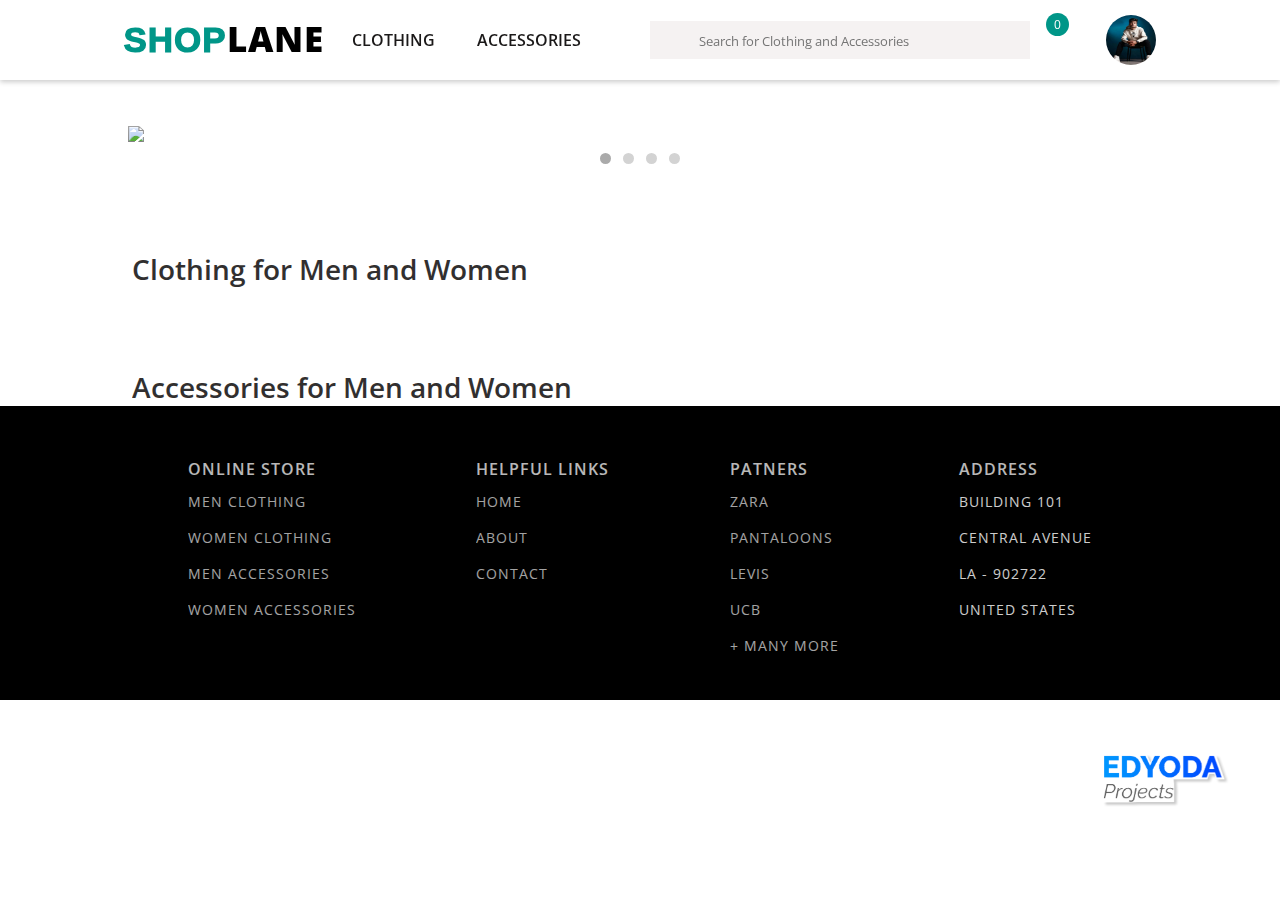
==== index.html @ 276c3d58 "push1" ====
<!DOCTYPE html>
<html lang="en">
  <head>
    <meta charset="UTF-8" />
    <meta http-equiv="X-UA-Compatible" content="IE=edge" />
    <meta name="viewport" content="width=device-width, initial-scale=1.0" />
    <title>SHOPLANE - A Place For Shopping</title>
    <link rel="stylesheet" href="assets/css/style.css" />
    <link
      href="https://fonts.googleapis.com/css?family=Open+Sans:400,600,800&display=swap"
      rel="stylesheet"
    />
    <script src="https://kit.fontawesome.com/35c398e458.js"></script>
    <script src="https://ajax.googleapis.com/ajax/libs/jquery/3.6.0/jquery.min.js"></script>
  </head>

  <body>
    <header>
      <a href="index.html" class="logo">
        <h4>
          <span>SHOP</span>LANE</h4>
      </a>
      <ul class="menu">
        <li class="menu-item">
          <a href="#clothing"> clothing </a>
        </li>
        <li class="menu-item">
          <a href="#accessories"> accessories </a>
        </li>
      </ul>
      <div id="search-wrapper">
        <i class="fas fa-search"></i>
        <input
          id="search-box"
          type="text"
          name="search"
          placeholder="Search for Clothing and Accessories"
        />
      </div>
      <div class="icons">
        <div class="cart">
          <a href="checkout.html">
            <i class="fa fa-shopping-cart" aria-hidden="true"></i>
            <span id="cart-count">0</span>
          </a>
        </div>
        <img src="assets/img/avatar.jpg" id="user-img" />
        <div class="hamburger">
          <span class="bar"></span>
          <span class="bar"></span>
          <span class="bar"></span>
        </div>
      </div>
    </header>
    <main>
      <section class="slick-slider">
        <div class="image active-img">
          <img src="https://shoplane.netlify.app/img/img1.png" width="100%" />
        </div>
        <div class="image">
          <img src="https://shoplane.netlify.app/img/img2.png" width="100%" />
        </div>
        <div class="image">
          <img src="https://shoplane.netlify.app/img/img3.png" width="100%" />
        </div>
        <div class="image">
          <img src="https://shoplane.netlify.app/img/img4.png" width="100%" />
        </div>
        <div class="btn-container">
          <div class="button active-btn"></div>
          <div class="button"></div>
          <div class="button"></div>
          <div class="button"></div>
        </div>
      </section>
      <section id="clothing">
        <h2 class="section-heading">Clothing for Men and Women</h2>
        <div id="clothingCard" class="card-container"></div>
      </section>
      <section id="accessories">
        <h2 class="section-heading">Accessories for Men and Women</h2>
        <div id="accessoriesCard" class="card-container"></div>
      </section>
    </main>
    <footer>
      <ul id="store">
        <li>
          <h3>Online Store</h3>
        </li>
        <li><a href="#clothing">Men Clothing</a></li>
        <li><a href="#clothing">Women Clothing</a></li>
        <li><a href="#accessories">Men Accessories</a></li>
        <li><a href="#accessories">Women Accessories</a></li>
      </ul>
      <ul id="links">
        <li>
          <h3>Helpful links</h3>
        </li>
        <li><a href="#">home</a></li>
        <li><a href="#">about</a></li>
        <li><a href="#">contact</a></li>
      </ul>
      <ul id="partner">
        <li>
          <h3>patners</h3>
        </li>
        <li><a href="#">zara</a></li>
        <li><a href="#">pantaloons</a></li>
        <li><a href="#">levis</a></li>
        <li><a href="#">ucb</a></li>
        <li><a href="#">+ many more</a></li>
      </ul>
      <ul id="address">
        <li>
          <h3>address</h3>
        </li>
        <li>building 101</li>
        <li>central avenue</li>
        <li>la - 902722</li>
        <li>united states</li>
      </ul>
    </footer>
    <img
      src="assets/img/OKAY6Fl.png"
      id="project-logo"
      alt="EdYoda Project Logo"
    />
    <script src="assets/javaScript/script.js"></script>
    <script src="assets/javaScript/index.js"></script>
  </body>
</html>
---- assets/css/style.css ----
html {
    scroll-behavior: smooth;
  }
  
  * {
    box-sizing: border-box;
    font-family: "Open Sans", sans-serif;
    margin: 0;
    padding: 0;
  }
  
  body {
    scroll-behavior: smooth;
    overflow-x: hidden;
    padding-top: 10vh;
  }
  
  header {
    width: 100%;
    display: flex;
    justify-content: space-around;
    box-shadow: 0 2px 5px #ccc;
    padding: 15px 120px;
    min-height: 8vh;
    top: 0;
    position: fixed;
    z-index: 60;
    background-color: #fff;
  }
  
  header h4 {
    font-size: 35px;
    color: black;
    font-weight: 800;
    letter-spacing: 1px;
  }
  
  header h4 span {
    margin-left: 0;
    color: #009688;
    font-weight: 1000;
    letter-spacing: 1px;
    box-sizing: border-box;
    font-family: montserrat, sans-serif;
  }
  
  .logo {
    cursor: pointer;
  }
  
  header ul {
    display: flex;
    justify-content: space-around;
    padding-top: 14px;
    width: 30%;
    list-style: none;
    padding-right: 40px;
  }
  
  header ul li a {
    font-size: 16px;
    color: rgb(27, 25, 25);
    text-transform: uppercase;
    font-weight: 600;
    transition: all 0.2s;
    cursor: pointer;
  }
  
  .icons {
    display: flex;
  }
  
  .icons i {
    font-size: 18px;
    padding-top: 8px;
    cursor: pointer;
    margin-right: 50px;
  }
  
  #user-img {
    width: 50px;
    height: 50px;
    border-radius: 50%;
  }
  
  .fa {
    color: rgb(27, 25, 25);
  }
  
  .cart {
    position: relative;
    margin-top: 10px;
  }
  
  #cart-count {
    color: #fff;
    background-color: #009688;
    border-radius: 50%;
    font-size: 12px;
    padding: 3px 8px;
    position: absolute;
    margin-left: -60px;
    margin-top: -12px;
  }
  
  #search-wrapper {
    width: 100%;
    max-width: 400px;
    position: relative;
  }
  
  #search-wrapper > i {
    position: absolute;
    color: #999;
    font-size: 18px;
    top: 50%;
    left: 18px;
    transform: translateY(-50%);
  }
  
  #search-box {
    width: 95%;
    border: 1px solid rgb(245, 242, 242);
    background-color: rgb(245, 242, 242);
    box-sizing: border-box;
    padding: 10px 24px 8px 48px;
    color: black;
    outline: none;
    margin-top: 6px;
  }
  
  @media (max-width: 1024px) {
    body {
      overflow-x: hidden;
    }
    .menu {
      position: fixed;
      right: -100%;
      top: 10.4vh;
      gap: 0;
      flex-direction: column;
      justify-content: flex-start;
      background-color: #009688;
      width: 50%;
      height: 89vh;
      text-align: center;
      transition: 0.5s ease-in;
      z-index: 100;
      padding-top: 8px;
    }
  
    .menu-item {
      margin-top: 100px;
    }
  
    .menu-item a:hover {
      color: #fff;
    }
  
    .menu.active {
      right: 0;
    }
  }
  
  @media screen and (max-width: 425px) {
    body {
      overflow-x: hidden;
    }
    header {
      padding: 15px 4px;
    }
    #search-wrapper {
      width: 19%;
    }
  
    #search-wrapper > i {
      top: 52%;
      left: 18px;
    }
  
    #user-img {
      width: 50px;
      height: 50px;
      border-radius: 50%;
    }
  
    header h4 span {
      margin-left: 0;
      color: rgb(27, 25, 25);
      font-weight: 500;
    }
    header h4 {
      font-size: 24px;
      margin-top: 6px;
    }
  
    .icons i {
      padding-top: 6px;
      font-size: 20px;
      margin-right: 20px;
    }
  
    .cart {
      margin-right: 15px;
    }
  
    #cart-count {
      margin-left: -30px;
      margin-top: -13px;
    }
  }
  
  @media screen and (max-width: 320px) {
    header h4 {
      font-size: 20px;
    }
  
    .icons i {
      padding-top: 4px;
      font-size: 16px;
      margin-right: 15px;
    }
  }
  
  .slick-slider {
    width: 80%;
    margin: auto;
    padding-top: 35px;
  }
  
  @media screen and (max-width: 425px) {
    .slick-slider {
      width: 82%;
      margin: auto;
      padding-top: 25px;
    }
    #clothing h2 {
      margin-top: 50px;
      margin-left: 84px;
      font-size: 22px;
    }
    #accessories h2 {
      margin-top: 50px;
      margin-left: 84px;
      font-size: 22px;
    }
    #project-logo {
      padding-left: 35px;
      bottom: 80px;
    }
  }
  
  section {
    width: 100%;
  }
  
  .section-heading {
    margin-top: 80px;
    margin-left: 132px;
    color: rgb(27, 25, 25);
    font-size: 28px;
    font-weight: 600;
    opacity: 0.9;
  }
  
  .card-container {
    display: flex;
    justify-content: center;
    flex-wrap: wrap;
    margin: 0 4%;
  }
  
  .card {
    width: 15%;
    min-width: 200px;
    margin: 30px 10px;
    cursor: pointer;
    background-color: #fff;
    box-shadow: 0 2px 5px #ccc;
  }
  
  a {
    text-decoration: none;
  }
  
  .card img {
    width: 100%;
  }
  
  .details {
    padding-left: 10px;
    margin: 10px auto;
  }
  
  .details h3 {
    text-align: left;
    font-size: 16px;
    font-weight: 600;
    letter-spacing: 0.5px;
    color: rgb(27, 25, 25);
  }
  
  .details h4 {
    margin-top: 10px;
    text-align: left;
    font-size: 13px;
    color: black;
    font-weight: 600;
    opacity: 0.8;
  }
  
  .details h5 {
    margin-top: 10px;
    text-align: left;
    font-size: 16px;
    letter-spacing: 1px;
    color: #009688;
    font-weight: 600;
  }
  
  /* .card:hover {
    box-shadow: 0 2px 10px rgba(0, 0, 0, 0.7);
  } */
  
  .detail h3 {
    font-size: 18px;
    font-weight: 600;
  }
  
  footer {
    background-color: black;
    height: auto;
    padding: 40px;
    display: flex;
    flex-direction: row;
    justify-content: space-around;
    padding-right: 10%;
    padding-left: 10%;
  }
  
  footer ul li {
    list-style: none;
    text-transform: uppercase;
    cursor: pointer;
    padding-bottom: 5px;
  }
  
  footer ul li h3 {
    text-decoration: none;
    color: white;
    font-size: 16px;
    margin-bottom: 10px;
    cursor: pointer;
    font-weight: 600;
    letter-spacing: 1px;
    opacity: 0.9;
  }
  
  footer ul li:first-of-type {
    padding-bottom: 0;
  }
  
  footer ul li a,
  footer ul li {
    text-decoration: none;
    color: white;
    font-size: 14px;
    margin-top: 12px;
    opacity: 0.8;
    letter-spacing: 1px;
  }
  
  @media screen and (max-width: 600px) {
    footer {
      flex-wrap: wrap;
    }
  
    footer ul {
      width: 50%;
      margin-bottom: 50px;
    }
  }
  
  @media screen and (max-width: 375px) {
    footer ul {
      width: 100%;
      margin-bottom: 30px;
    }
  }
  
  #product {
    max-width: 1200px;
    margin: 0 auto;
    padding: 15px;
    display: flex;
    flex-wrap: wrap;
  }
  
  #product-image {
    width: 40%;
  }
  
  #product-detail {
    width: 60%;
    margin-top: 40px;
    padding-left: 30px;
  }
  
  #product-image img {
    width: 100%;
    margin-top: 15px;
  }
  
  #product-description {
    margin-bottom: 40px;
  }
  
  #product-description h1 {
    font-weight: 300;
    font-size: 46px;
  }
  
  #product-description h4 {
    margin-top: 20px;
    font-weight: 600;
    font-size: 22px;
    color: rgb(27, 25, 25);
    opacity: 0.6;
  }
  
  #product-description h3 {
    margin-top: 20px;
    font-weight: 400;
    font-size: 24px;
    color: rgba(0, 0, 0, 0.8);
  }
  
  #product-description h3 span {
    color: #009688;
    font-weight: 600;
  }
  
  #product-description p {
    margin-top: 20px;
    font-size: 16px;
    font-weight: 400;
    color: rgba(0, 0, 0, 0.6);
  }
  
  #preview-image {
    display: flex;
    flex-wrap: wrap;
    justify-content: left;
    margin-top: 20px;
  }
  
  #preview-image img {
    margin: 5px;
    width: 10%;
    height: 25%;
    cursor: pointer;
    padding: 4px;
    border-radius: 6px;
  }
  
  .active {
    border: 2px solid #009688;
  }
  
  #btn button {
    font-size: 18px;
    font-weight: 600;
    color: #fff;
    padding: 18px 32px;
    background-color: #009688;
    border: none;
    border-radius: 6px;
    cursor: pointer;
  }
  
  @media screen and (max-width: 600px) {
    #product {
      flex-direction: column;
    }
  
    #product-image {
      width: 100%;
    }
  
    #product-detail {
      width: 100%;
    }
  }
  
  #cart-page {
    margin: 6% 6%;
  }
  
  #cart-page h1 {
    font-weight: 300;
    font-size: 40px;
  }
  
  #cart-container {
    width: 100%;
    display: flex;
  }
  
  #checkout {
    width: 52%;
    margin-top: 60px;
  }
  
  #checkout p {
    color: rgba(0, 0, 0, 0.8);
    letter-spacing: 1px;
    font-size: 24px;
    font-weight: 400;
  }
  
  .item {
    display: flex;
    width: 600px;
    margin-top: 25px;
    border-radius: 4px;
    padding: 15px;
    cursor: pointer;
    box-shadow: 0 2px 5px #ccc;
  }
  
  .item img {
    width: 80px;
    height: 100px;
    border-radius: 4px;
  }
  
  .detail {
    padding-left: 15px;
  }
  
  .detail p {
    font-size: 16px;
    margin-top: 8px;
  }
  
  #place-order {
    width: 45%;
    margin-top: 60px;
  }
  
  .cart-card {
    margin-top: 50px;
    width: 450px;
    border-radius: 4px;
    margin-left: 50px;
    cursor: pointer;
    padding: 15px;
    box-shadow: 0 2px 5px #ccc;
  }
  
  .cart-card h2 {
    letter-spacing: 2px;
    font-weight: 200;
  }
  
  .cart-card p {
    margin-top: 20px;
    font-size: 16px;
    letter-spacing: 2px;
    font-weight: 200;
  }
  
  .cart-card p span {
    font-weight: bold;
    font-size: 20px;
  }
  
  .cart-card button {
    font-size: 18px;
    margin-top: 50px;
    font-weight: 600;
    color: #fff;
    padding: 15px 30px;
    background-color: #009688;
    border: none;
    border-radius: 6px;
    cursor: pointer;
  }
  
  @media screen and (max-width: 1024px) {
    .cart-card {
      width: 350px;
      margin-top: 50px;
      margin-left: 50px;
    }
  
    .item {
      width: 450px;
    }
  }
  
  @media screen and (max-width: 910px) {
    #cart-container {
      flex-direction: column;
      width: 100%;
      margin-top: 30px;
    }
  
    .cart-card {
      width: 100%;
      margin: 0;
    }
  
    #checkout {
      width: 100%;
    }
  
    .cart-items {
      width: 100%;
    }
  
    .item {
      width: 100%;
    }
  
    #place-order {
      width: 100%;
      margin-top: 60px;
    }
  }
  
  .order-confirm {
    margin-top: 60px;
    margin-bottom: 60px;
    text-align: center;
  }
  
  .order-confirm img {
    height: 300px;
  }
  
  .order-confirm p {
    margin-top: 10px;
  }
  
  .image {
    display: none;
  }
  
  .image.active-img {
    display: block;
  }
  
  .btn-container {
    display: flex;
    justify-content: center;
  }
  
  .button {
    width: 11px;
    height: 11px;
    border-radius: 100%;
    margin: 6px 6px;
    background-color: lightgray;
    cursor: pointer;
  }
  
  .button:hover {
    background-color: black;
  }
  
  .active-btn {
    background-color: #aaa;
  }
  
  #project-logo {
    width: 128px;
    position: fixed;
    z-index: 99;
    bottom: 90px;
    right: 50px;
  }
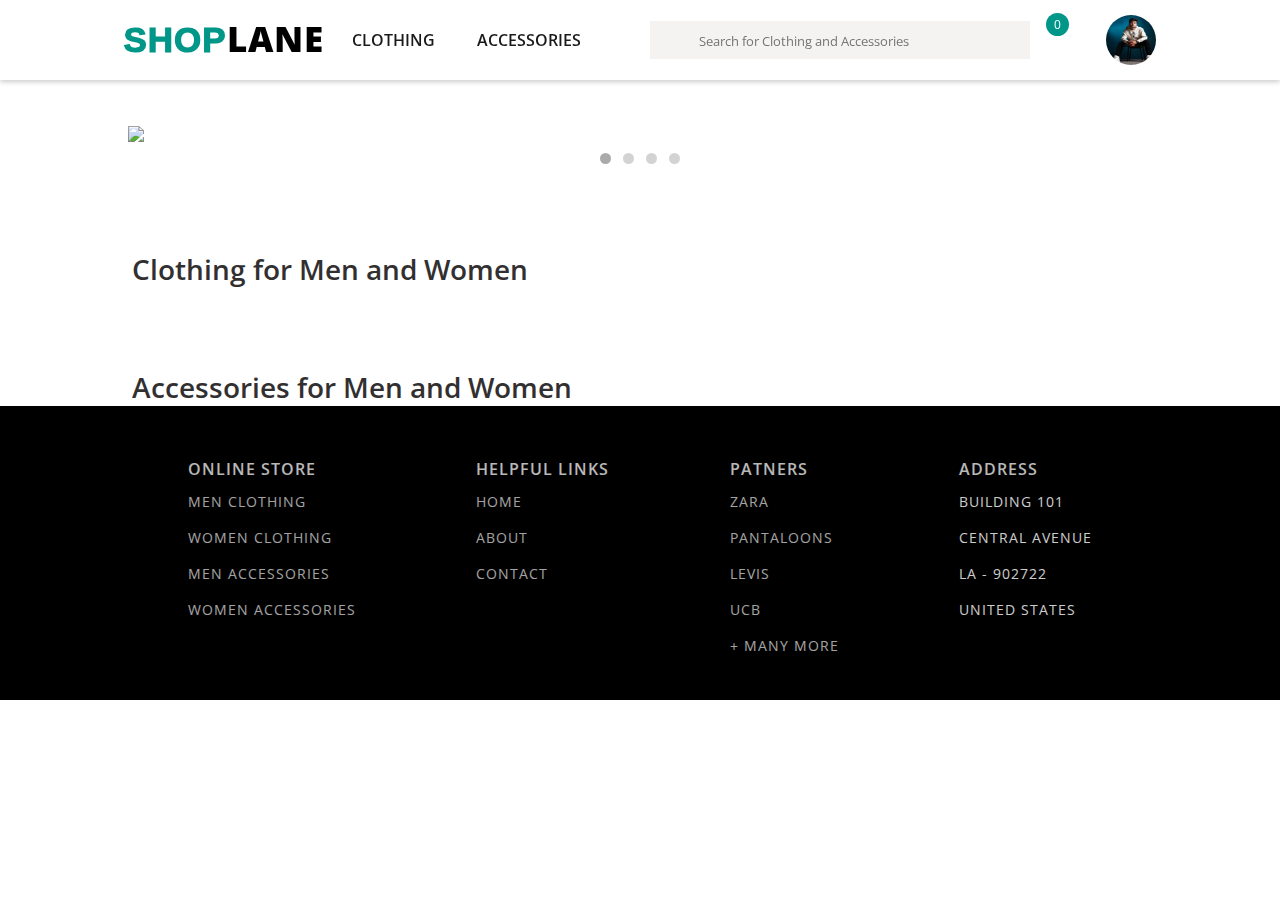
==== commit ecd5ee00: "push2" ====
--- a/index.html
+++ b/index.html
@@ -7,9 +7,7 @@
     <title>SHOPLANE - A Place For Shopping</title>
     <link rel="stylesheet" href="assets/css/style.css" />
     <link
-      href="https://fonts.googleapis.com/css?family=Open+Sans:400,600,800&display=swap"
-      rel="stylesheet"
-    />
+      href="https://fonts.googleapis.com/css?family=Open+Sans:400,600,800&display=swap" rel="stylesheet" />
     <script src="https://kit.fontawesome.com/35c398e458.js"></script>
     <script src="https://ajax.googleapis.com/ajax/libs/jquery/3.6.0/jquery.min.js"></script>
   </head>
@@ -17,8 +15,7 @@
   <body>
     <header>
       <a href="index.html" class="logo">
-        <h4>
-          <span>SHOP</span>LANE</h4>
+        <h4><span>SHOP</span>LANE</h4>
       </a>
       <ul class="menu">
         <li class="menu-item">
@@ -30,12 +27,7 @@
       </ul>
       <div id="search-wrapper">
         <i class="fas fa-search"></i>
-        <input
-          id="search-box"
-          type="text"
-          name="search"
-          placeholder="Search for Clothing and Accessories"
-        />
+        <input id="search-box" type="text" name="search" placeholder="Search for Clothing and Accessories"/>
       </div>
       <div class="icons">
         <div class="cart">
@@ -120,12 +112,7 @@
         <li>united states</li>
       </ul>
     </footer>
-    <img
-      src="assets/img/OKAY6Fl.png"
-      id="project-logo"
-      alt="EdYoda Project Logo"
-    />
     <script src="assets/javaScript/script.js"></script>
     <script src="assets/javaScript/index.js"></script>
   </body>
-</html>+</html>
